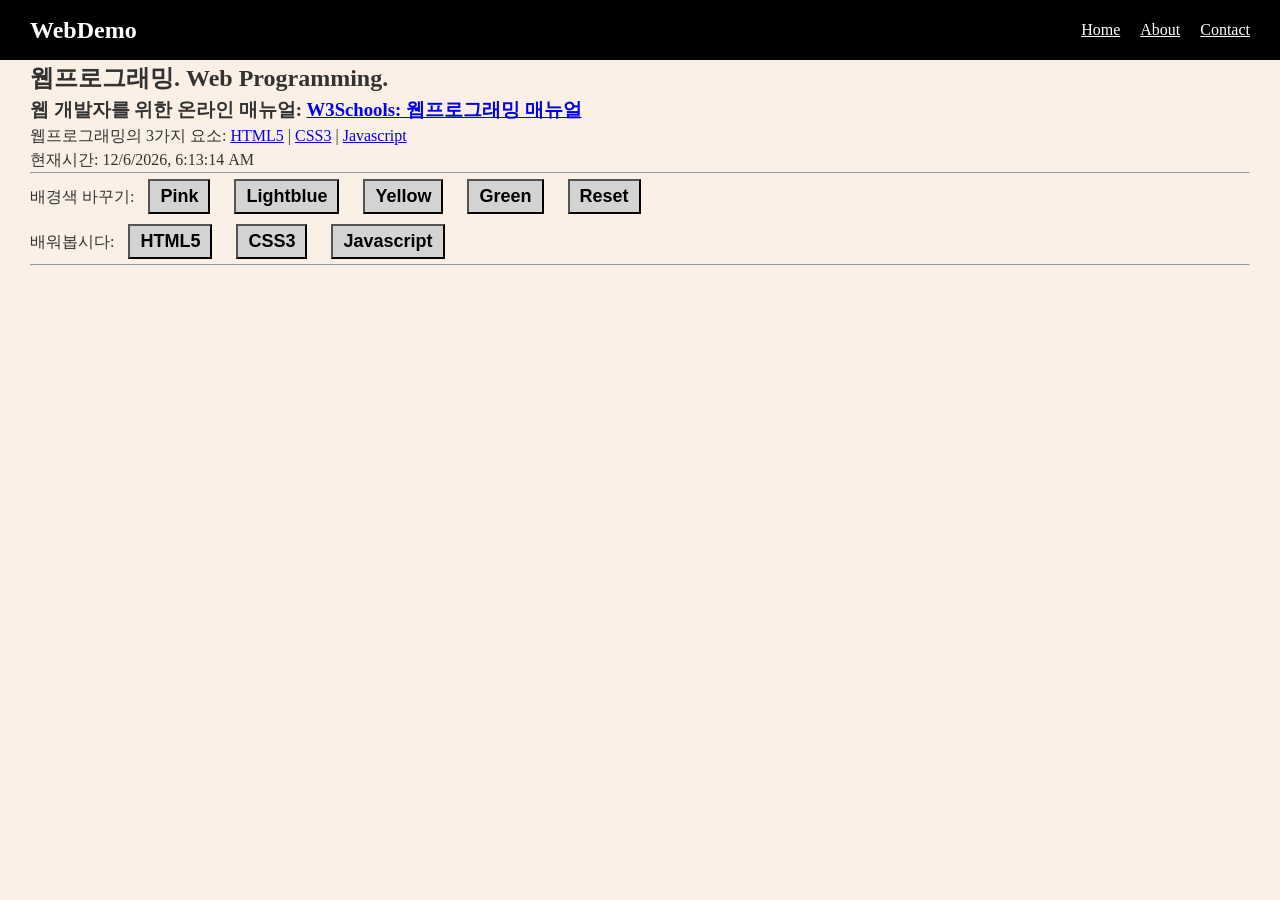
==== index.html @ 508ceac5 "웹페이지만들기" ====
<!doctype html>
<html lang="en">
  <head>
    <meta charset="UTF-8" />
    <meta http-equiv="X-UA-Compatible" content="IE=edge" />
    <meta name="viewport" content="width=device-width, initial-scale=1.0" />
    <title>웹프로그래밍 데모</title>
    <link rel="stylesheet" href="style.css" />
  </head>
  <body>
    <nav class="navbar">
      <div class="container">
        <div class="logo">WebDemo</div>
        <ul class="nav">
          <li>
            <a href="index.html">Home</a>
          </li>
          <li>
            <a href="about.html">About</a>
          </li>
          <li>
            <a href="contact.html">Contact</a>
          </li>
        </ul>
      </div>
    </nav>

    <!--메인 섹션-->
    <section class="main">
      <div class="container">
        <h1>웹프로그래밍. Web Programming.</h1>

        <h3>
          웹 개발자를 위한 온라인 매뉴얼:
          <a href="https://www.w3schools.com/"
            >W3Schools: 웹프로그래밍 매뉴얼</a
          >
        </h3>

        <p>
          웹프로그래밍의 3가지 요소:
          <a href="https://www.w3schools.com/html/default.asp">HTML5</a> |
          <a href="https://www.w3schools.com/css/default.asp">CSS3</a> |
          <a href="https://www.w3schools.com/js/default.asp">Javascript</a>
        </p>

        <p>현재시간: <span id="time"></span></p>
        <hr />
        <p>
          배경색 바꾸기:
          <button onclick="pink()">Pink</button>
          <button onclick="lightblue()">Lightblue</button>
          <button onclick="yellow()">Yellow</button>
          <button onclick="green()">Green</button>
          <button onclick="reset()">Reset</button>
        </p>
        <p>
          배워봅시다:
          <button onmouseover="showhtml()" onmouseout="hide()">HTML5</button>
          <button onmouseover="showcss()" onmouseout="hide()">CSS3</button>
          <button onmouseover="showjs()" onmouseout="hide()">Javascript</button>
        </p>
        <hr />
        <br />
        <div>
          <img id="fig" height="200px" />
          <p id="desc"></p>
        </div>
      </div>
    </section>

    <script src="main.js"></script>
  </body>
</html>
---- style.css ----
* {
  box-sizing: border-box;
  padding: 0;
  margin: 0;
}

body {
  font-size: 16px;
  line-height: 1.5;
  color: #333;
  background: linen;
}

ul {
  list-style-type: none;
}

.container {
  max-width: 1500px;
  margin: 0 auto;
  padding: 0 30px;
}

.name {
  counter-reset: blue;
  line-height: 10%;
}

.navbar {
  background-color: black;
  color: #fff;
  height: 60px;
}

.navbar .container {
  display: flex;
  flex-direction: row;
  justify-content: space-between;
  align-items: center;
  height: 100%;
}

.navbar ul {
  display: flex;
  flex-direction: row;
}

.navbar ul li {
  margin-left: 20px;
}

.navbar a {
  color: #fff;
}

.navbar .logo {
  font-size: x-large;
  font-weight: bold;
}

.navbar a:hover {
  border-bottom: 2px #fff solid;
  color: #ddd;
}

button {
  padding: 5px 10px;
  margin: 5px 10px;
  font-size: large;
  font-weight: bold;
  background-color: lightgrey;
  /* border-radius: 10px;
  border-width: 0px; */
}

button:hover {
  color: red;
  background-color: rgb(78, 234, 239);
}
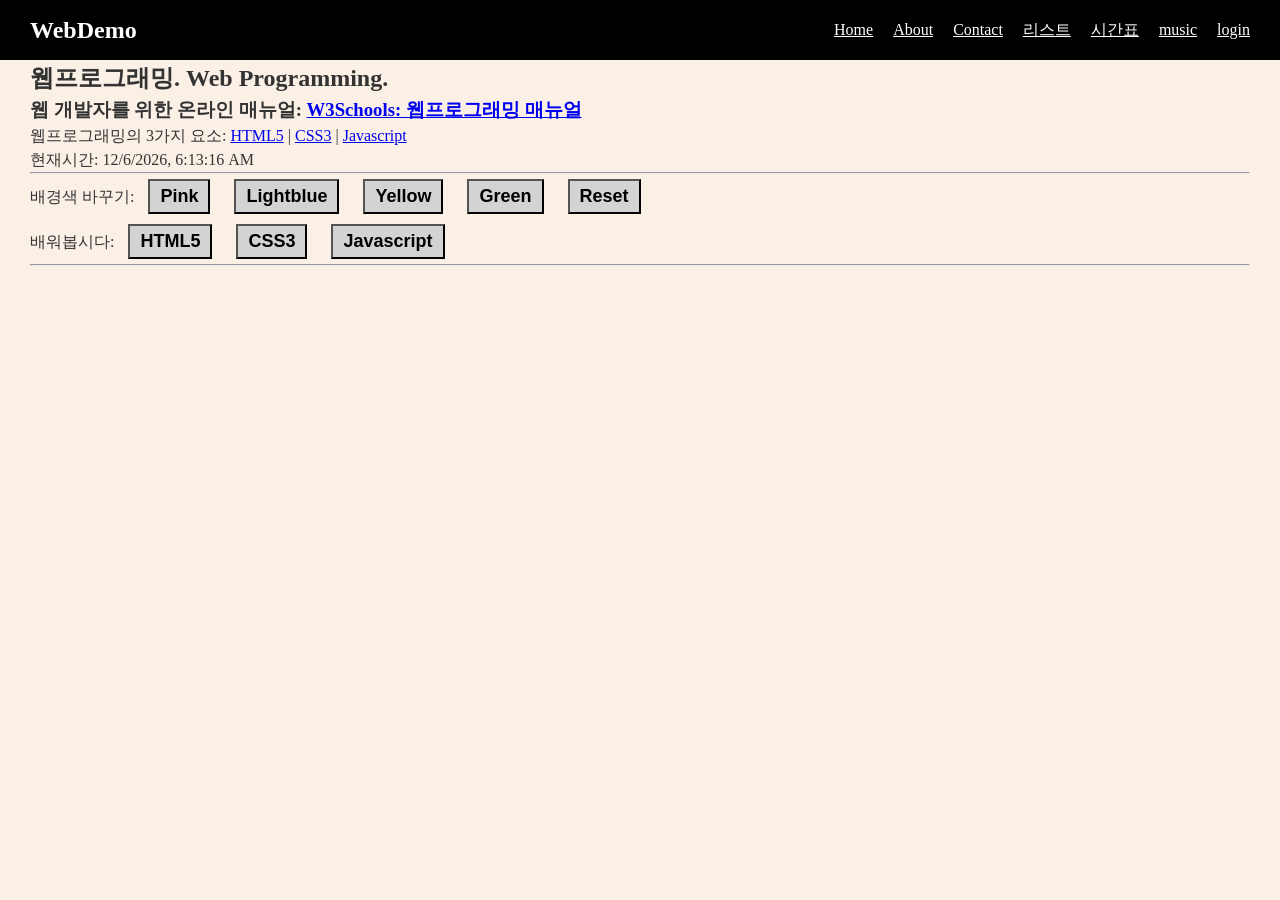
==== commit 5d842aa8: "기본" ====
--- a/index.html
+++ b/index.html
@@ -20,6 +20,18 @@
           </li>
           <li>
             <a href="contact.html">Contact</a>
+          </li>
+          <li>
+            <a href="list.html">리스트</a>
+          </li>
+          <li>
+            <a href="table.html">시간표</a>
+          </li>
+          <li>
+            <a href="music.html">music</a>
+          </li>
+          <li>
+            <a href="form.html">login</a>
           </li>
         </ul>
       </div>
